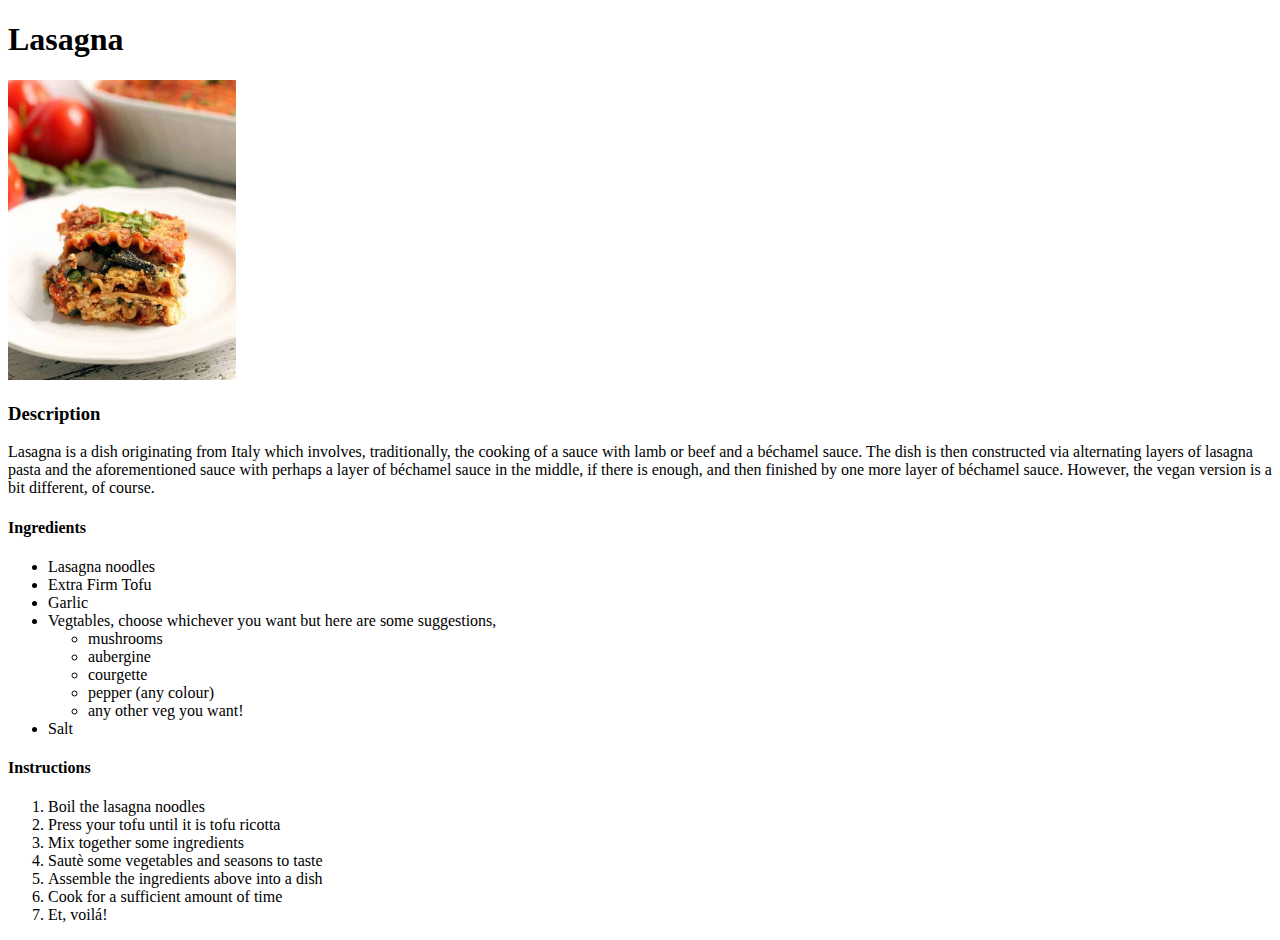
==== recipes/lasagna.html @ 84292c92 "Add lential_dahl.html, vegetable_chilli.html" ====
<!DOCTYPE html>
<html lang="en">
  <head>
    <meta charset="utf-8" />
    <title>Lasagna</title>
  </head>
  <body>
    <h1>Lasagna</h1>
    <img src="img/lasagna.jpg" alt="Vegan Lasagna" height="300">
    <p>
        <h3>Description</h3>
        Lasagna is a dish originating from Italy which involves, traditionally, the cooking of a sauce with lamb or beef and a b&eacute;chamel sauce. The dish is then constructed via alternating layers of lasagna 
        pasta and the aforementioned sauce with perhaps a layer of b&eacute;chamel sauce in the middle, if there is enough, and then finished by one more layer of b&eacute;chamel sauce.
        However, the vegan version is a bit different, of course.
    </p>
    <h4>Ingredients</h4>
    <ul>
        <li>Lasagna noodles</li>
        <li>Extra Firm Tofu</li>
        <li>Garlic</li>
        <li>Vegtables, choose whichever you want but here are some suggestions,
            <ul>
                <li>mushrooms</li>
                <li>aubergine</li>
                <li>courgette</li>
                <li>pepper (any colour)</li>
                <li>any other veg you want!</li>        
           </ul>
        <li>Salt</li>
        </li>
    </ul>
    <h4>Instructions</h4>
    <ol>
        <li>Boil the lasagna noodles</li>
        <li>Press your tofu until it is tofu ricotta</li>
        <li>Mix together some ingredients</li>
        <li>Saut&egrave; some vegetables and seasons to taste</li>
        <li>Assemble the ingredients above into a dish</li>
        <li>Cook for a sufficient amount of time</li>
        <li>Et, voil&aacute;!</li>
    </ol>
  </body>
</html>
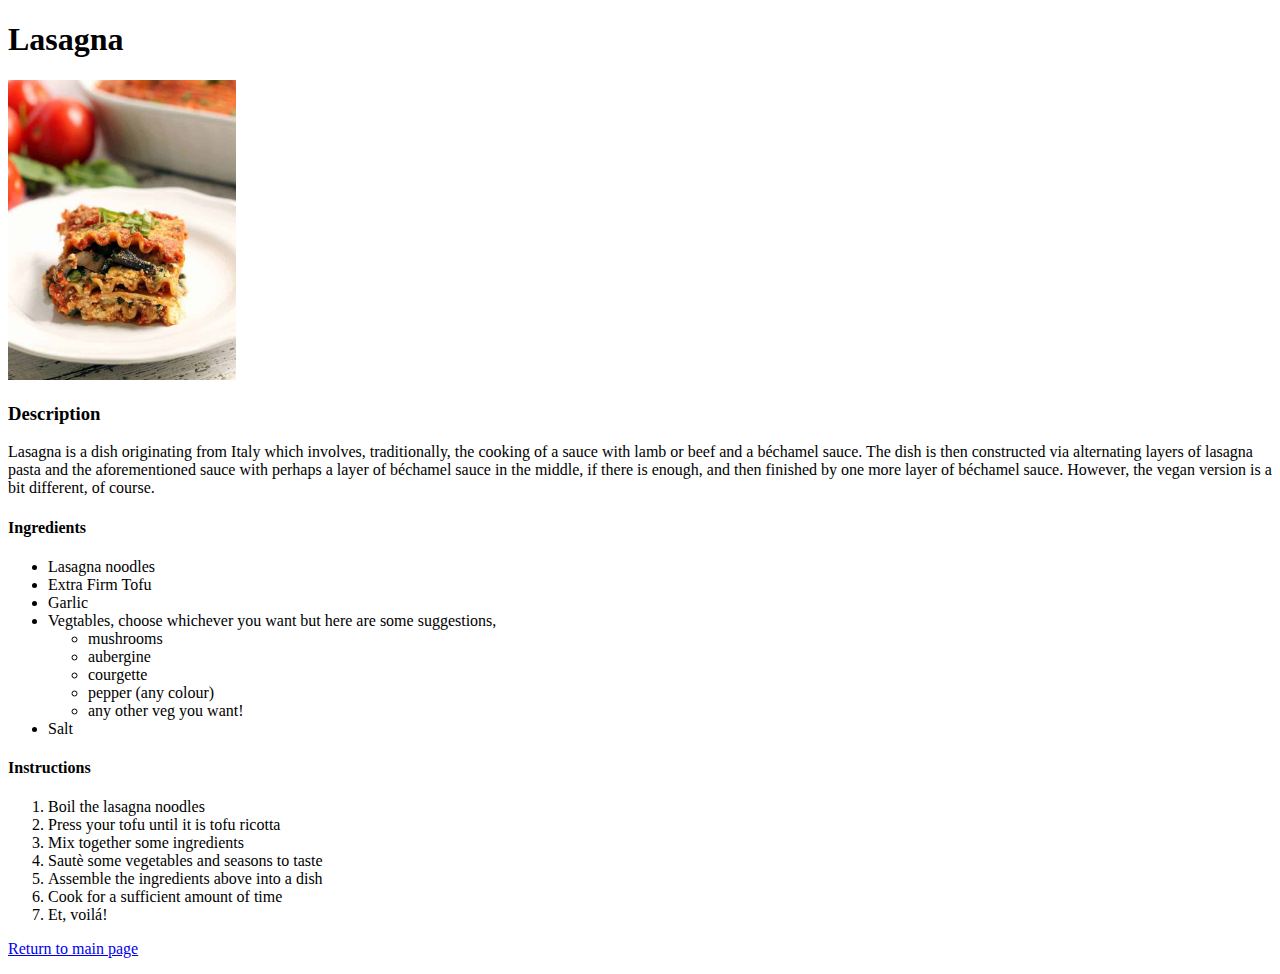
==== commit 0ee26eb7: "Add 'Return to main page' to recipes pages" ====
--- a/recipes/lasagna.html
+++ b/recipes/lasagna.html
@@ -39,5 +39,6 @@
         <li>Cook for a sufficient amount of time</li>
         <li>Et, voil&aacute;!</li>
     </ol>
+    <p><a href="../index.html">Return to main page</a></p>
   </body>
 </html>
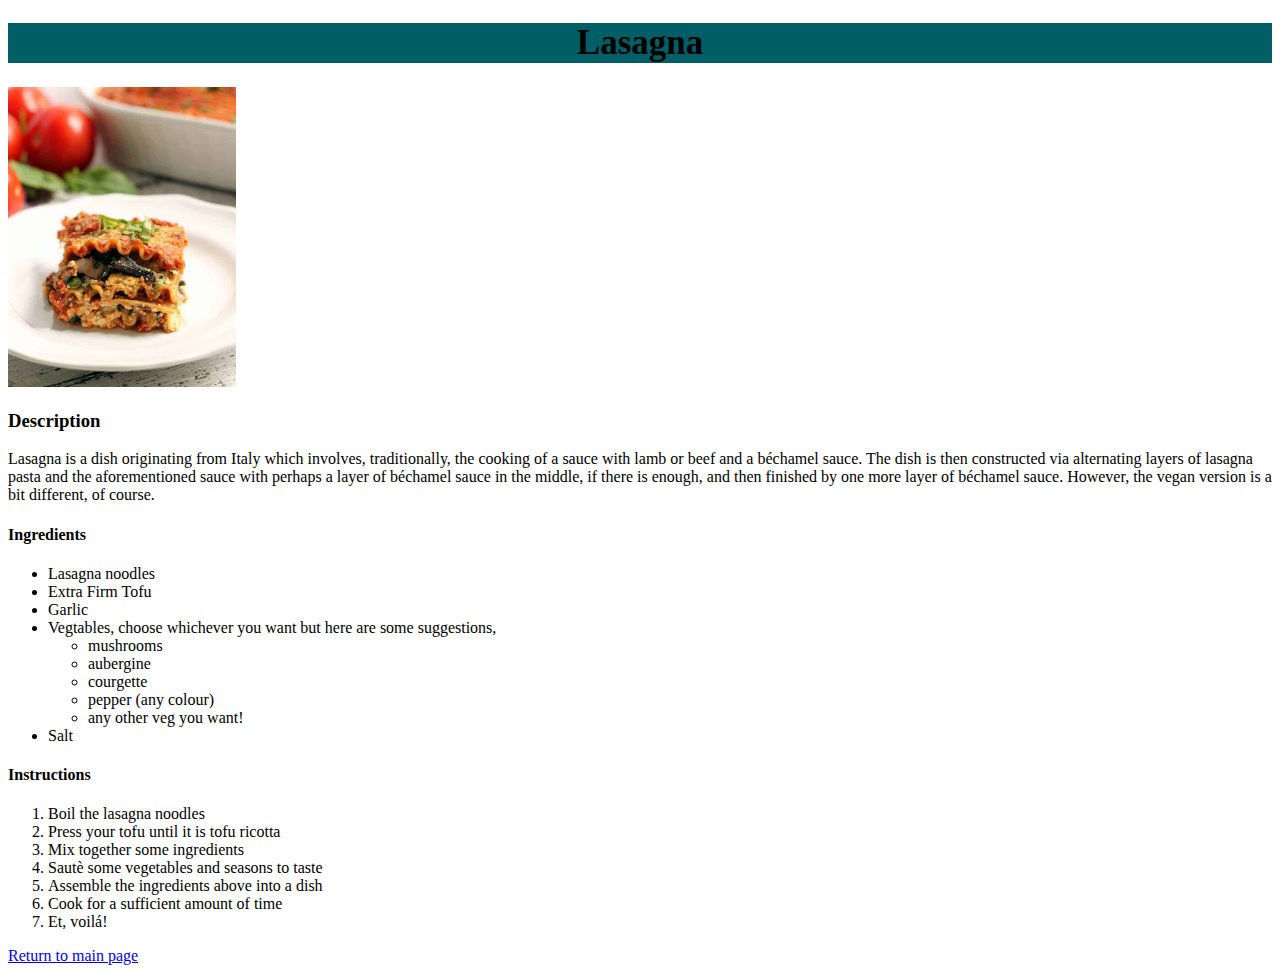
==== commit 8f4d7ba5: "Add css file and links to html files" ====
--- a/recipes/lasagna.html
+++ b/recipes/lasagna.html
@@ -3,9 +3,10 @@
   <head>
     <meta charset="utf-8" />
     <title>Lasagna</title>
+    <link rel="stylesheet" href="../style.css" />
   </head>
   <body>
-    <h1>Lasagna</h1>
+    <h1 class="title">Lasagna</h1>
     <img src="img/lasagna.jpg" alt="Vegan Lasagna" height="300">
     <p>
         <h3>Description</h3>
@@ -39,6 +40,6 @@
         <li>Cook for a sufficient amount of time</li>
         <li>Et, voil&aacute;!</li>
     </ol>
-    <p><a href="../index.html">Return to main page</a></p>
+    <a href="../index.html">Return to main page</a>
   </body>
 </html>
--- a/style.css
+++ b/style.css
@@ -0,0 +1,6 @@
+.title {
+  text-align: center;
+  color: black;
+  background-color: #005f66;
+  font-size: 35px;
+}
